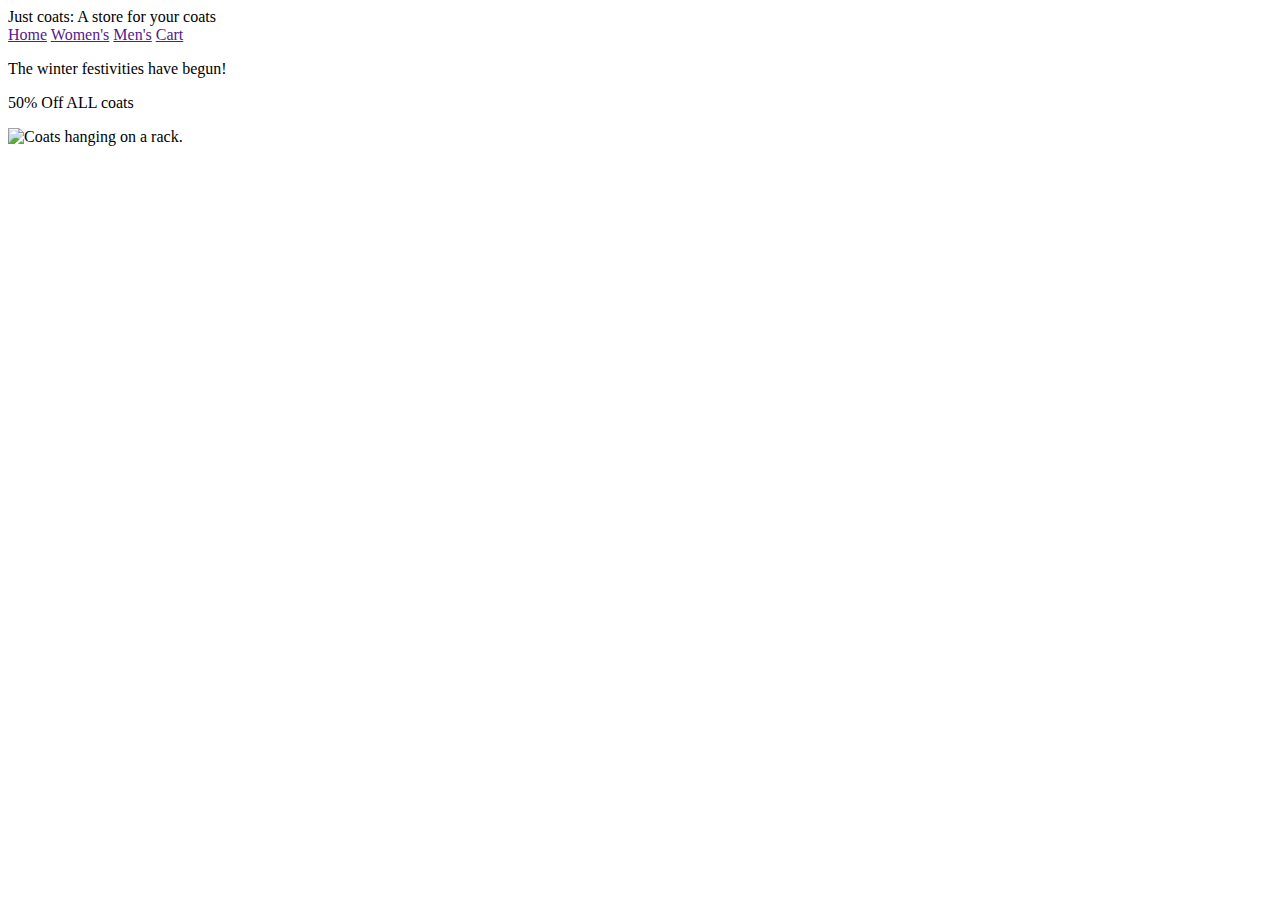
==== coat-page/coat.html @ 490d78f3 "Update coat.html" ====
<!DOCTYPE html>
<html>
<head>
  <title>Just coats</title>
  <link rel="stylesheet" type = "text/css" href = "coat.css"
</head>
<body>
  <header>
    Just coats: A store for your coats
  </header>
  <nav id="navbar">
    <a class="nav-tab" href="">Home</a>
    <a class="nav-tab" href="">Women's</a>
    <a class="nav-tab" href="">Men's</a>
    <a class="nav-tab" href="">Cart</a>
  </nav>
  <div id="sale-container">
    <div id = "sale-banner">
      <p class = "sale-text">The winter festivities have begun!</p>
      <p class = "sale-text-large">50% Off ALL coats</p>
    </div>
    <img src="coat.jpg" alt="Coats hanging on a rack." id="coat-photo">
  </div>
  

</body>
</html>
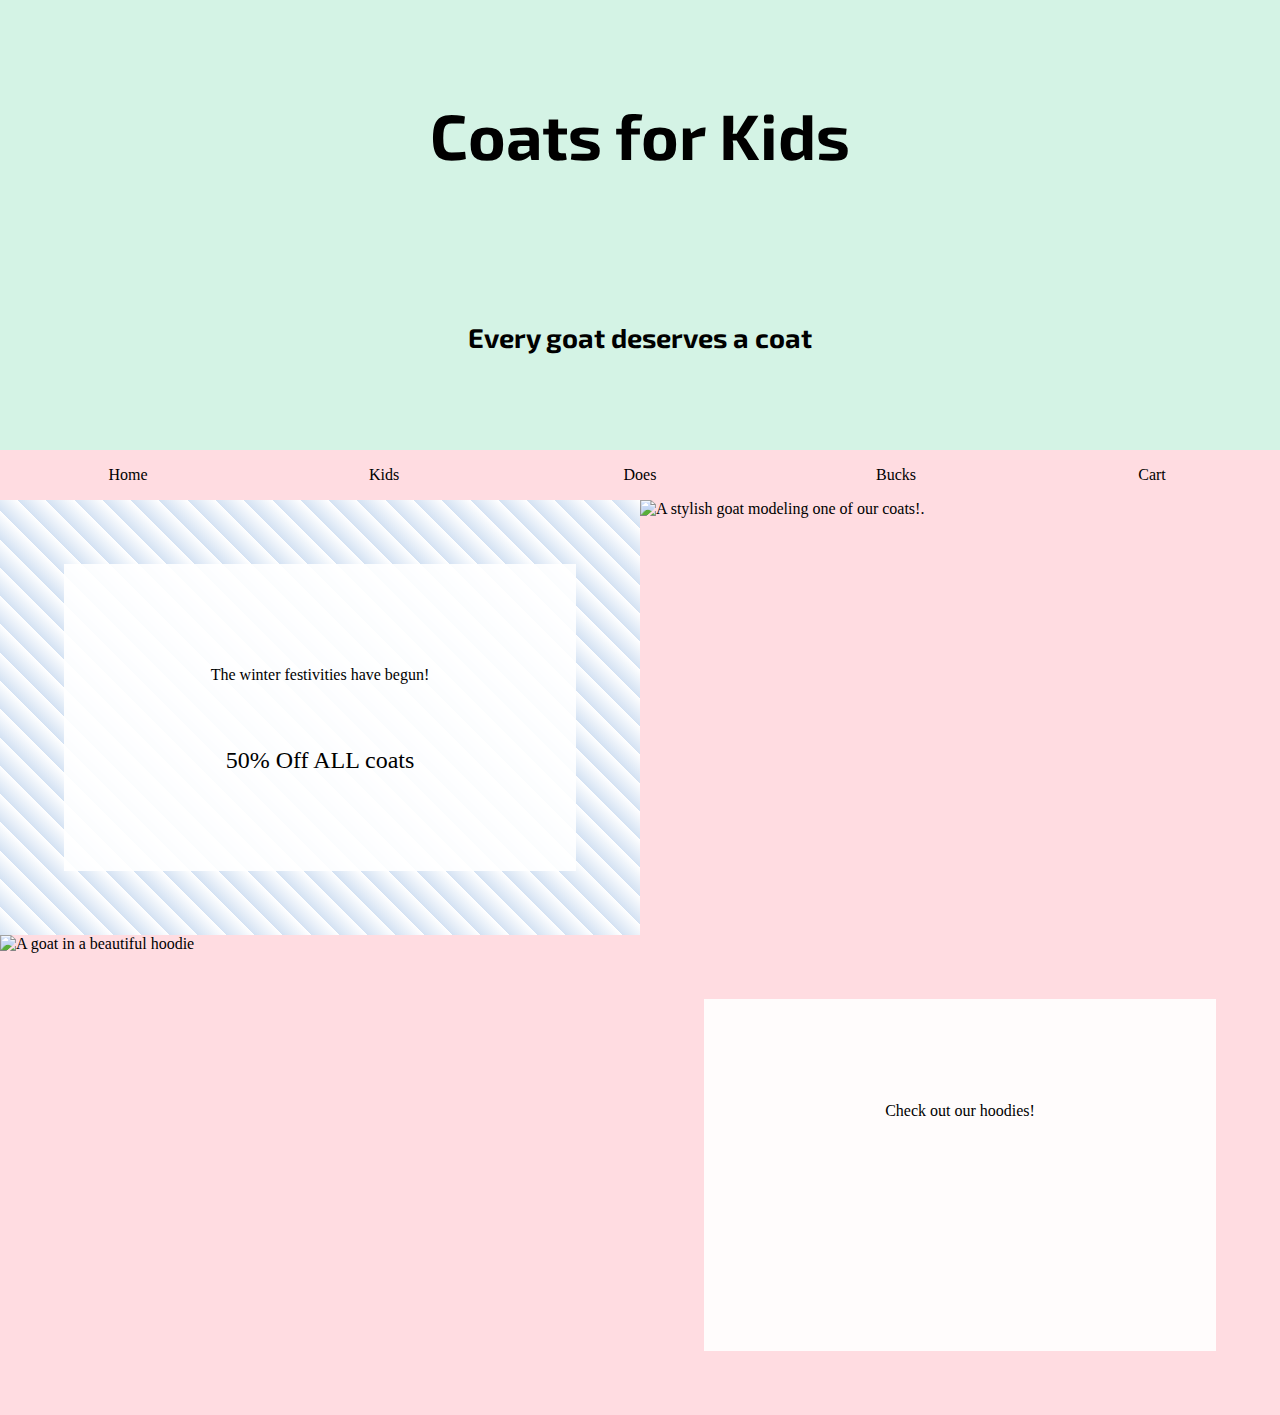
==== commit eb4509d1: "Started working on outline for products page." ====
--- a/coat-page/coat.html
+++ b/coat-page/coat.html
@@ -1,27 +1,43 @@
 <!DOCTYPE html>
 <html>
 <head>
-  <title>Just coats</title>
-  <link rel="stylesheet" type = "text/css" href = "coat.css"
+  <title>Coats for Kids</title>
+  <link rel="stylesheet" type="text/css" href="coat.css" />
+  <link href="https://fonts.googleapis.com/css?family=Exo+2&display=swap" rel="stylesheet"/>
+  <script src="coat-script.js"></script>
 </head>
 <body>
   <header>
-    Just coats: A store for your coats
+      <h1>Coats for Kids</h1>
+      <h2>Every goat deserves a coat</h2>
   </header>
-  <nav id="navbar">
-    <a class="nav-tab" href="">Home</a>
-    <a class="nav-tab" href="">Women's</a>
-    <a class="nav-tab" href="">Men's</a>
+  <nav>
+    <a class="nav-tab" href="coat.html">Home</a>
+    <a class="nav-tab" href="shop-kids.html">Kids</a>
+    <a class="nav-tab" href="">Does</a>
+    <a class="nav-tab" href="">Bucks</a>
     <a class="nav-tab" href="">Cart</a>
   </nav>
-  <div id="sale-container">
-    <div id = "sale-banner">
-      <p class = "sale-text">The winter festivities have begun!</p>
-      <p class = "sale-text-large">50% Off ALL coats</p>
+  <div class="sale-container">
+    <div id ="sale-winter" class="sale-banner">
+      <div class="sale-textbox">
+        <p class="sale-text">The winter festivities have begun!</p>
+        <p class="sale-text-large">50% Off ALL coats</p>
+      </div>
     </div>
-    <img src="coat.jpg" alt="Coats hanging on a rack." id="coat-photo">
+    <img src="goat_in_coat.jpg" width="985" height="670" alt="A stylish goat modeling one of our coats!." id="coat-photo" class="goat-photo"/>
+    <!--Original image source: https://metro.co.uk/2016/03/15/this-goat-in-a-coat-is-your-new-fashion-icon-5753002/-->
   </div>
-  
+
+  <div class="sale-container" style="flex-direction: row-reverse">
+    <div class="sale-banner" id="sale-hoodie">
+      <div class="sale-textbox">
+        <p class="sale-text">Check out our hoodies!</p>
+      </div>
+    </div>
+    <img src="goat_in_hoodie.jpg" width="1024" height="768" alt="A goat in a beautiful hoodie" id="hoodie-photo" class="goat-photo"/>
+    <!--Original image source: https://www.indiamike.com/files/images/65/36/01/cute-goat-in-coat.jpg-->
+  </div>
 
 </body>
 </html>
--- a/coat-page/coat.css
+++ b/coat-page/coat.css
@@ -0,0 +1,198 @@
+body{
+  margin: 0px;
+  background-color: #ffdce1;
+}
+
+/*
+  Header
+*/
+header {
+  background-color: #d4f3e5;
+  text-align: center;
+  font-family: 'Exo 2', sans-serif;
+}
+
+header h1 {
+  margin: 0;
+}
+
+header h2 {
+  margin: 0;
+}
+
+@media (min-width:800px) {
+  header{ 
+    height: 50vh;
+  }
+
+  header h1 {
+    line-height: 30vh;
+    font-size: 4em;
+  }
+
+  header h2 {
+    line-height: 15vh;
+    font-size: 1.7em;
+  }
+}
+
+@media (max-width: 800px) {
+  header{
+    font-size: 2em;
+    height: 33vh;
+  }
+
+  header p{
+      margin:0;
+  }
+}
+/*
+  Navbar
+*/
+nav{
+  position: sticky;
+  top: 0;
+  display: flex;
+  background-color: #ffdce1;
+  height: 50px;
+  z-index: 1;
+}
+
+.nav-tab{
+  width: 20vw;
+  text-align: center;
+  padding: 0 0.5em 0 0.5em;
+  text-decoration: none;
+  color: #000;
+  line-height: 50px;
+
+}
+
+.nav-tab:hover{
+  background-color: #fffafa;
+}
+
+/*
+  Sale banner
+*/
+.sale-banner {
+  text-align: center;
+  margin: 0;
+}
+
+#sale-winter{
+  background: repeating-linear-gradient(45deg, #d4e2f3, white 20px, #d4e2f3 20px);
+  background-color: red;
+}
+
+#sale-sweater {
+  background-color: lightpink;
+}
+
+.sale-textbox{
+  background-color: rgba(255,255,255,0.9);
+}
+
+.sale-text {
+  margin: 0;
+}
+
+@media (min-width:6.5in) {
+  .sale-container {
+    display: flex;  
+  }
+
+  .sale-banner{
+    width: 50%;
+  }
+
+  #sale-winter {
+    height: 34vw; /*From picture aspect ratio*/
+  }
+
+  #sale-winter .sale-textbox {
+    height: 24vw;
+  }
+
+  #sale-hoodie {
+    height: 37.5vw;
+  }
+
+  #sale-hoodie .sale-textbox{
+    height: 27.5vw;
+  }
+  .sale-textbox {
+    width: 40vw;
+    margin: 5vw;
+  }
+
+  .sale-text{
+    padding: 8vw 0 0 0;
+  }
+
+  .sale-text-large{
+    padding: 3vw 0 0 0;
+    font-size: 1.5em;
+  }
+
+  .goat-photo{
+    width: 50%;
+    height: auto;
+  }
+}
+
+@media (max-width:6.5in) {
+  .sale-container {
+    display: grid;
+    grid-template-columns: 1vw;
+  }
+  .sale-banner {
+    width: 100vw;
+    height: 68vw; /*From picture aspect ratio*/
+  }
+
+  .sale-textbox {
+    height: 48vw;
+    width: 80vw;
+    margin: 10vw;
+  }
+
+  .sale-text {
+    padding: 8vw 0 0 0;
+  }
+
+  .sale-text-large {
+    padding: 3vw 0 0 0;
+    font-size: 1.5em;
+  }
+
+  .goat-photo {
+    width: 100vw;
+    height: auto;
+  }
+}
+
+.product-grid {
+  display: grid;
+  grid-template-columns: repeat(3, 1fr);
+  grid-column-gap: 3.33%;
+  grid-row-gap: 5vh;
+  margin: 5% 3.33%;
+  justify-items: center;
+}
+
+.product-container {
+  position: relative;
+  width: 100%;
+  padding-top: 100%;
+  background-color: #fffafa;
+}
+
+.product-text {
+  position: absolute;
+  bottom: 0;
+  width: 100%;
+  text-align: center;
+  background-color: #d4f3e5;
+  padding: 5% 0;
+}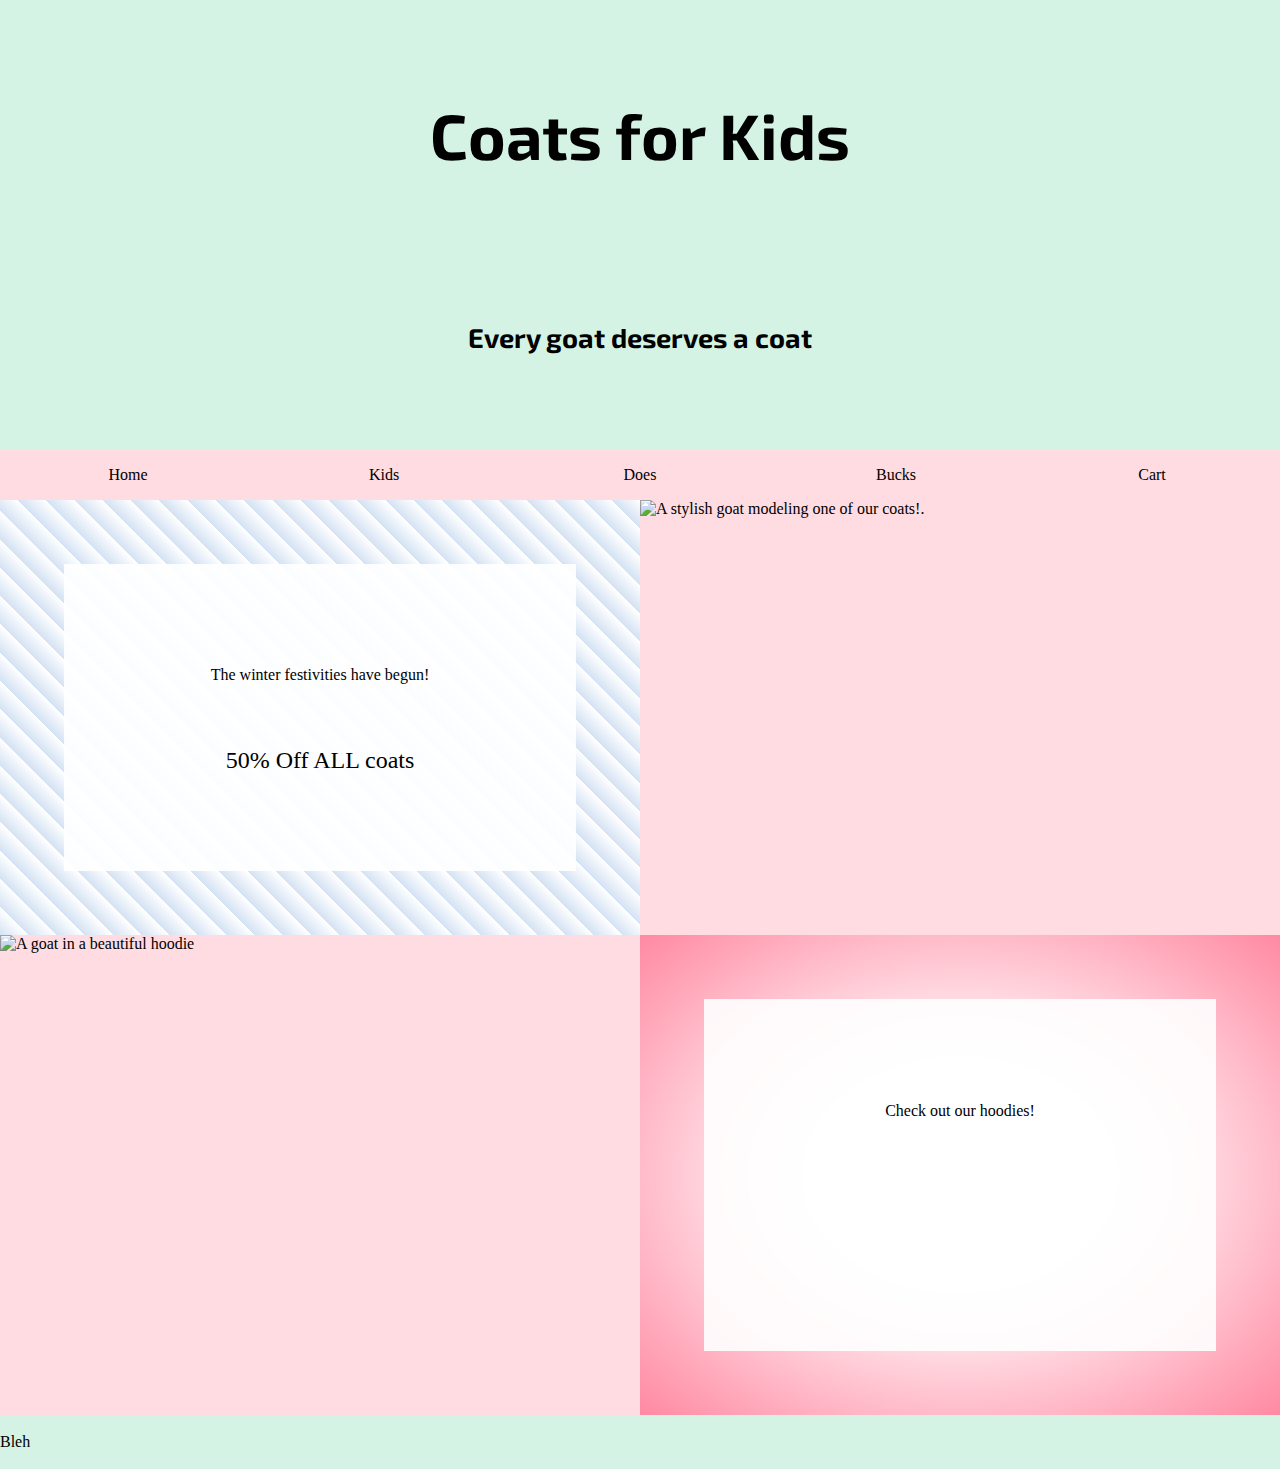
==== commit 5933edca: "Added footer" ====
--- a/coat-page/coat.html
+++ b/coat-page/coat.html
@@ -38,6 +38,8 @@
     <img src="goat_in_hoodie.jpg" width="1024" height="768" alt="A goat in a beautiful hoodie" id="hoodie-photo" class="goat-photo"/>
     <!--Original image source: https://www.indiamike.com/files/images/65/36/01/cute-goat-in-coat.jpg-->
   </div>
-
+  <footer> 
+    Bleh
+  </footer>
 </body>
 </html>
--- a/coat-page/coat.css
+++ b/coat-page/coat.css
@@ -1,3 +1,7 @@
+:root {
+  --change-screen-size: 850px;
+}
+
 body{
   margin: 0px;
   background-color: #ffdce1;
@@ -20,7 +24,7 @@
   margin: 0;
 }
 
-@media (min-width:800px) {
+@media (min-width: 700px) {
   header{ 
     height: 50vh;
   }
@@ -36,15 +40,21 @@
   }
 }
 
-@media (max-width: 800px) {
-  header{
+@media (max-width: 700px) {
+  header {
     font-size: 2em;
     height: 33vh;
   }
 
-  header p{
-      margin:0;
-  }
+    header h1 {
+      font-size: 1.6em;
+      padding-top: 1em;
+    }
+
+    header h2 {
+      font-size: 1em;
+      padding-top: 0.6em;
+    }
 }
 /*
   Navbar
@@ -55,7 +65,7 @@
   display: flex;
   background-color: #ffdce1;
   height: 50px;
-  z-index: 1;
+  z-index: 2;
 }
 
 .nav-tab{
@@ -82,11 +92,10 @@
 
 #sale-winter{
   background: repeating-linear-gradient(45deg, #d4e2f3, white 20px, #d4e2f3 20px);
-  background-color: red;
-}
-
-#sale-sweater {
-  background-color: lightpink;
+}
+
+#sale-hoodie {
+  background: radial-gradient(white 30%, #ff89a2 100%);
 }
 
 .sale-textbox{
@@ -97,12 +106,12 @@
   margin: 0;
 }
 
-@media (min-width:6.5in) {
+@media (min-width:700px) {
   .sale-container {
-    display: flex;  
-  }
-
-  .sale-banner{
+    display: flex;
+  }
+
+  .sale-banner {
     width: 50%;
   }
 
@@ -110,42 +119,44 @@
     height: 34vw; /*From picture aspect ratio*/
   }
 
-  #sale-winter .sale-textbox {
-    height: 24vw;
-  }
+    #sale-winter .sale-textbox {
+      height: 24vw;
+    }
 
   #sale-hoodie {
     height: 37.5vw;
   }
 
-  #sale-hoodie .sale-textbox{
-    height: 27.5vw;
-  }
+    #sale-hoodie .sale-textbox {
+      height: 27.5vw;
+    }
+
   .sale-textbox {
     width: 40vw;
     margin: 5vw;
   }
 
-  .sale-text{
+  .sale-text {
     padding: 8vw 0 0 0;
   }
 
-  .sale-text-large{
+  .sale-text-large {
     padding: 3vw 0 0 0;
     font-size: 1.5em;
   }
 
-  .goat-photo{
+  .goat-photo {
     width: 50%;
     height: auto;
   }
 }
 
-@media (max-width:6.5in) {
+@media (max-width:700px) {
   .sale-container {
     display: grid;
     grid-template-columns: 1vw;
   }
+
   .sale-banner {
     width: 100vw;
     height: 68vw; /*From picture aspect ratio*/
@@ -172,13 +183,39 @@
   }
 }
 
+/*
+  Product Grid
+*/
 .product-grid {
   display: grid;
-  grid-template-columns: repeat(3, 1fr);
-  grid-column-gap: 3.33%;
-  grid-row-gap: 5vh;
-  margin: 5% 3.33%;
   justify-items: center;
+}
+
+@media (min-width: 700px) {
+  .product-grid {
+    grid-template-columns: repeat(3, 1fr);
+    grid-column-gap: 3.33vw;
+    grid-row-gap: 5vh;
+    margin: 5% 3.33%;
+  }
+}
+
+@media (max-width: 700px) {
+  .product-grid{
+    grid-template-columns: 1fr 1fr;
+    grid-column-gap: 3vw;
+    grid-row-gap: 3vh;
+    margin: 5% 2%;
+  }
+}
+
+@media (max-width: 450px) {
+  .product-grid{
+    grid-template-columns: 1fr;
+    grid-column-gap: 3vw;
+    grid-row-gap: 3vh;
+    margin: 5% 5%;
+  }
 }
 
 .product-container {
@@ -188,11 +225,57 @@
   background-color: #fffafa;
 }
 
+.product-text-container {
+  position: absolute;
+  top: 85%;
+  padding-top: 15%;
+  width: 100%;
+  background-color: #d4f3e5;
+}
+
 .product-text {
   position: absolute;
-  bottom: 0;
-  width: 100%;
-  text-align: center;
+  top: 90%;
+  width: 100%;
+  text-align: center;
+}
+
+.product-image{
+  position: absolute;
+  top: 0;
+  left: 0;
+  width: 100%;
+  height: auto;
+}
+
+.add-cart {
+  position: absolute;
+  top: 0;
+  left: 0;
+  width: 100%;
+  padding-top: 85%;
+  background-color: black;
+  opacity: 0;
+  z-index: 1;
+}
+
+.add-cart:hover {
+  cursor: pointer;
+  opacity: 0.6;
+}
+
+.add-cart-text {
+  position: absolute;
+  top: 40%;
+  left: 0;
+  width: 100%;
+  color: #ffffff;
+  text-align: center;
+  font-size: 2em;
+}
+
+footer{
   background-color: #d4f3e5;
-  padding: 5% 0;
-}+  margin: 0;
+  padding: 2vh 0;
+}
